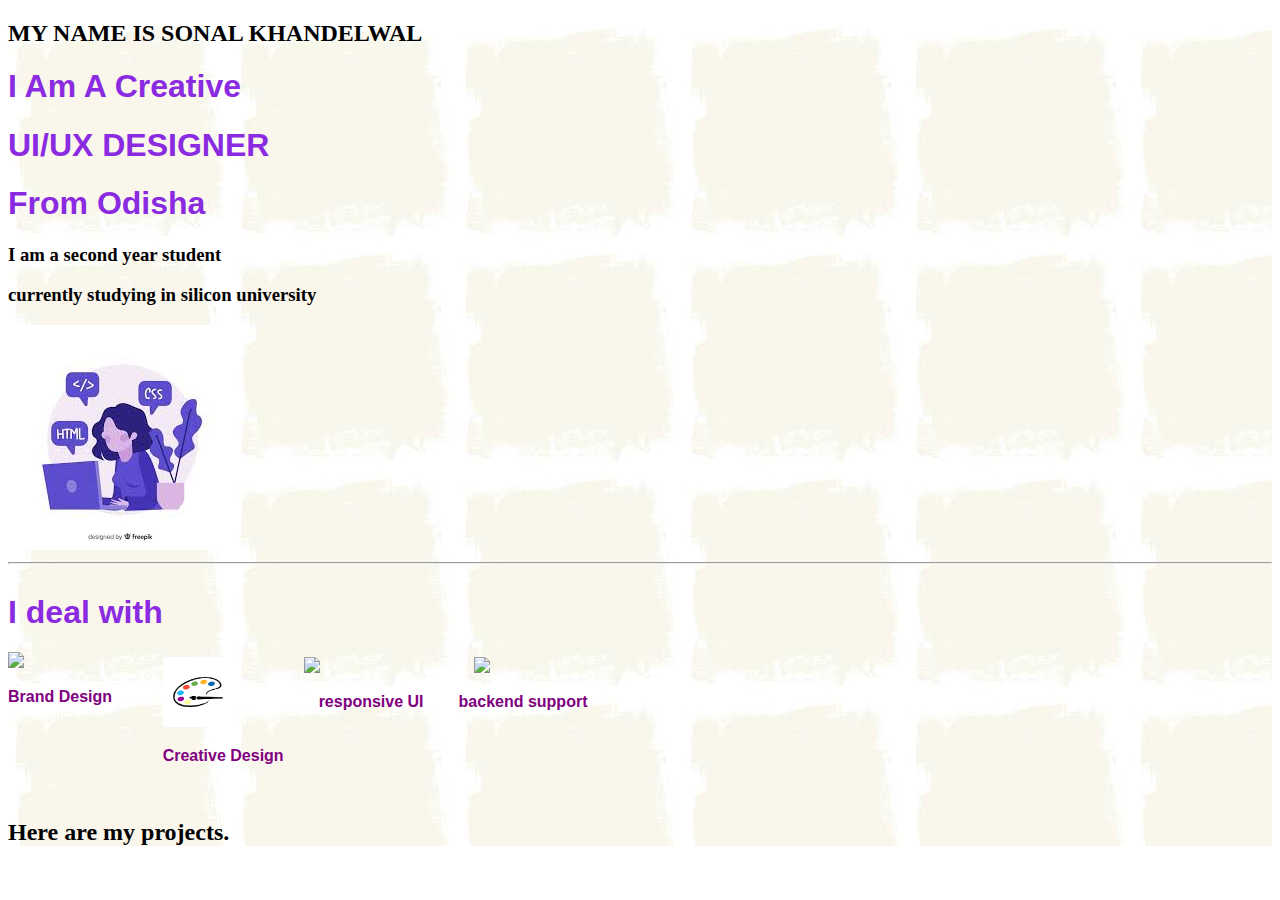
==== index.html @ c5abbf37 "first commit" ====
<!DOCTYPE html>
<html lang="en">
<head>
    <meta charset="UTF-8">
    <meta name="viewport" content="width=device-width, initial-scale=1.0">
    <title>Document</title>
    <link rel="stylesheet" href="./style.css">
</head>
<body>
    <div class="wallpaper">
    <div class="up">
<h2>MY NAME IS SONAL KHANDELWAL</h2>
    <h1>I Am A Creative</h1>
    <h1>UI/UX DESIGNER</h1>  
    <h1>From Odisha</h1>
    <h3>I am a second year student</h3>
    <h3>currently studying in silicon university</h3>
</div>
<div class="image">
 <img src=" [data-uri]  "/>
</div>
<hr />
<div class="services">
  <div class="brand"> <h1>I deal with</h1>
    <img src=" https://static.vecteezy.com/system/resources/thumbnails/009/777/332/small_2x/ruler-and-pencil-icon-logo-illustration-measure-symbol-template-for-graphic-and-web-design-collection-free-vector.jpg"/>
   <p>Brand Design</p> </div>
   <div class="creative"><img src=" [data-uri]"/>
   <p>Creative Design </p></div>
   <div class="responsive"><img src="https://encrypted-tbn0.gstatic.com/images?q=tbn:ANd9GcTPzQQTv386nDTCAbZkp_J32dqdRnYx9XJW4Q&s">
   <p>responsive UI</p></div>
   <div class="backend"><img src="https://encrypted-tbn0.gstatic.com/images?q=tbn:ANd9GcQpejTQVai0W8-ItJ3W6-DLKo9JwKvJur4_Ig&s">
<p>backend support</p></div>


</div >
<br>
<div>
<h2>Here are my projects.</h2>


</div>
  </div>  
</body>
</html>
---- style.css ----
.services{
    display: flex;
}
.wallpaper{
    background-image: url([data-uri]);
    
}
.brand img{
    height: 70px;

}
.creative img{
    height: 70px;
    margin-top: 85px;
}
.responsive img{
    height: 70px;
    margin-top: 85px;
    margin-left: 20px;
}
.responsive p{
    margin-left: 35px;
}
.backend img{
    height: 90px;
    margin-top: 85px;
    margin-left: 50px;
}
.backend p{
    margin-left: 35px;
}
p{
    color: purple;
    font-weight: bolder;
    font-family: Arial, Helvetica, sans-serif;
}
h1{
    color:blueviolet;
    font-weight: bolder;
    font-family:Verdana, Geneva, Tahoma, sans-serif;
}
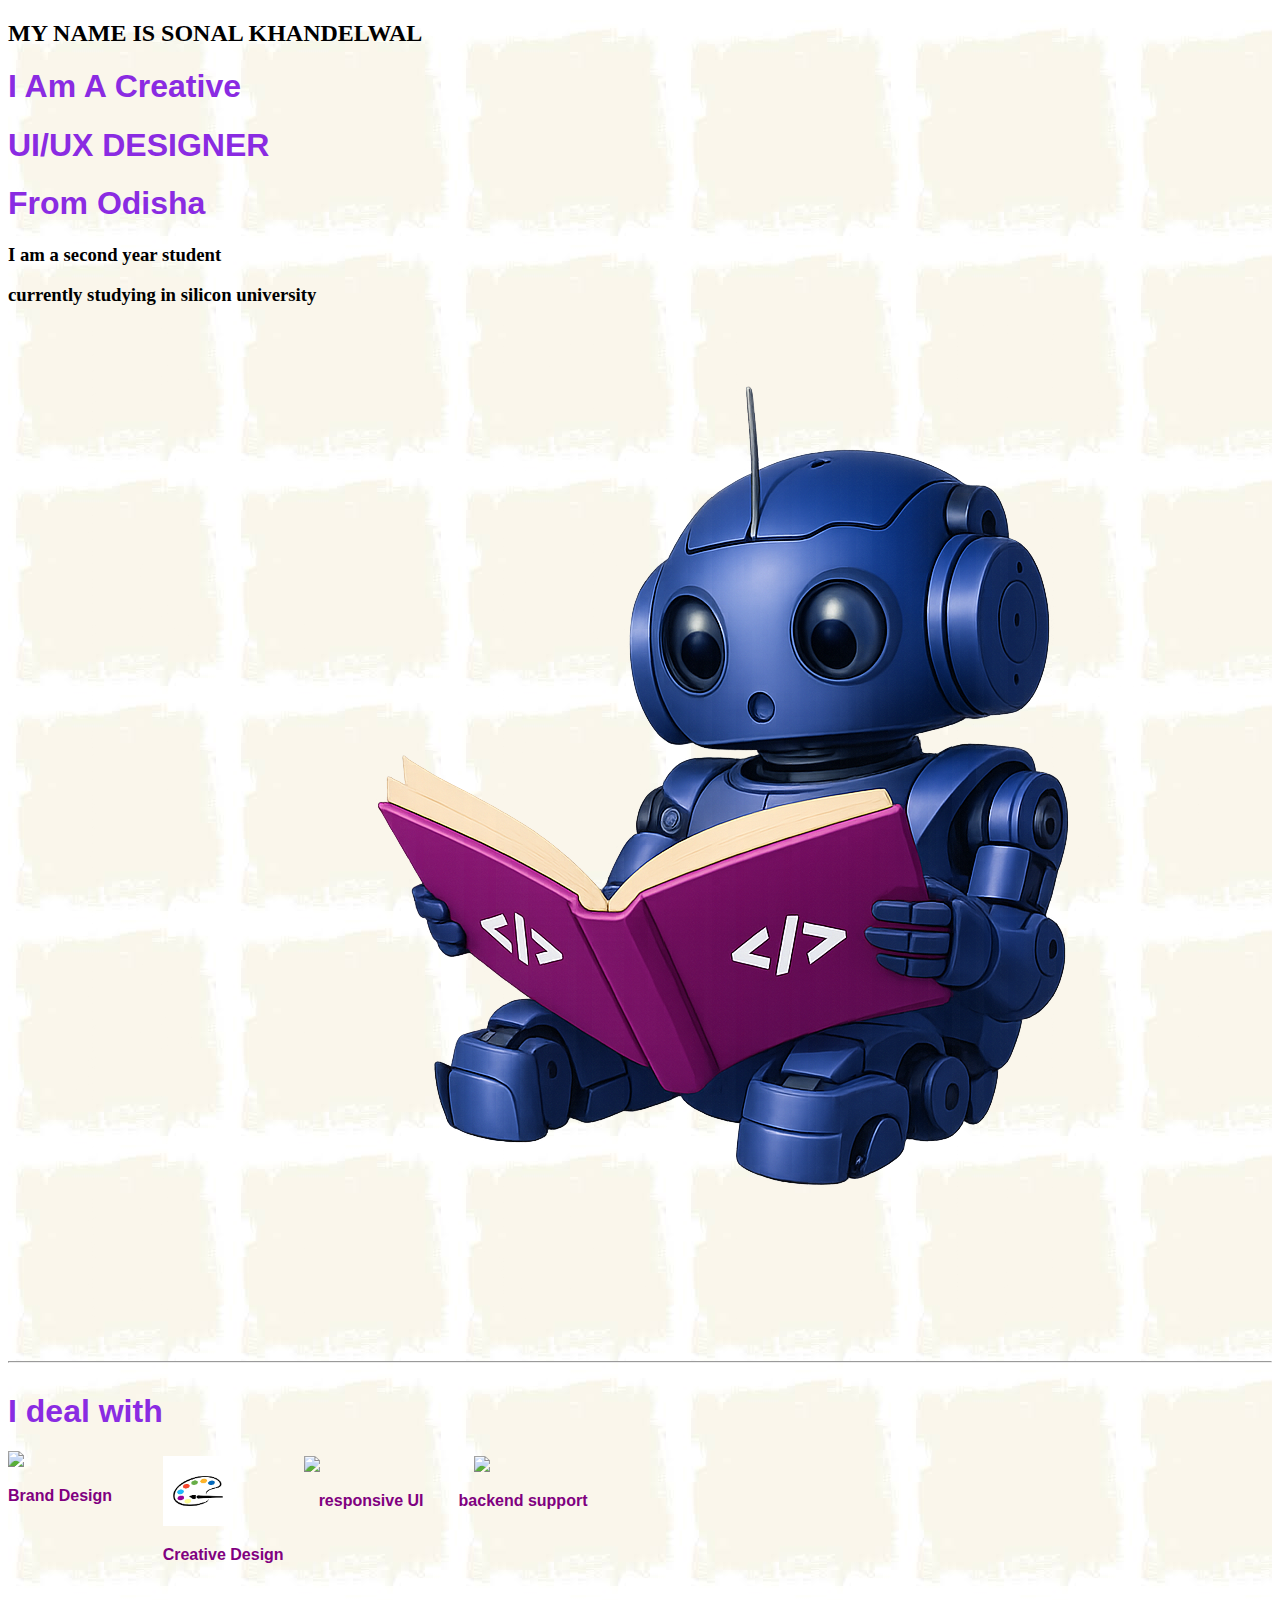
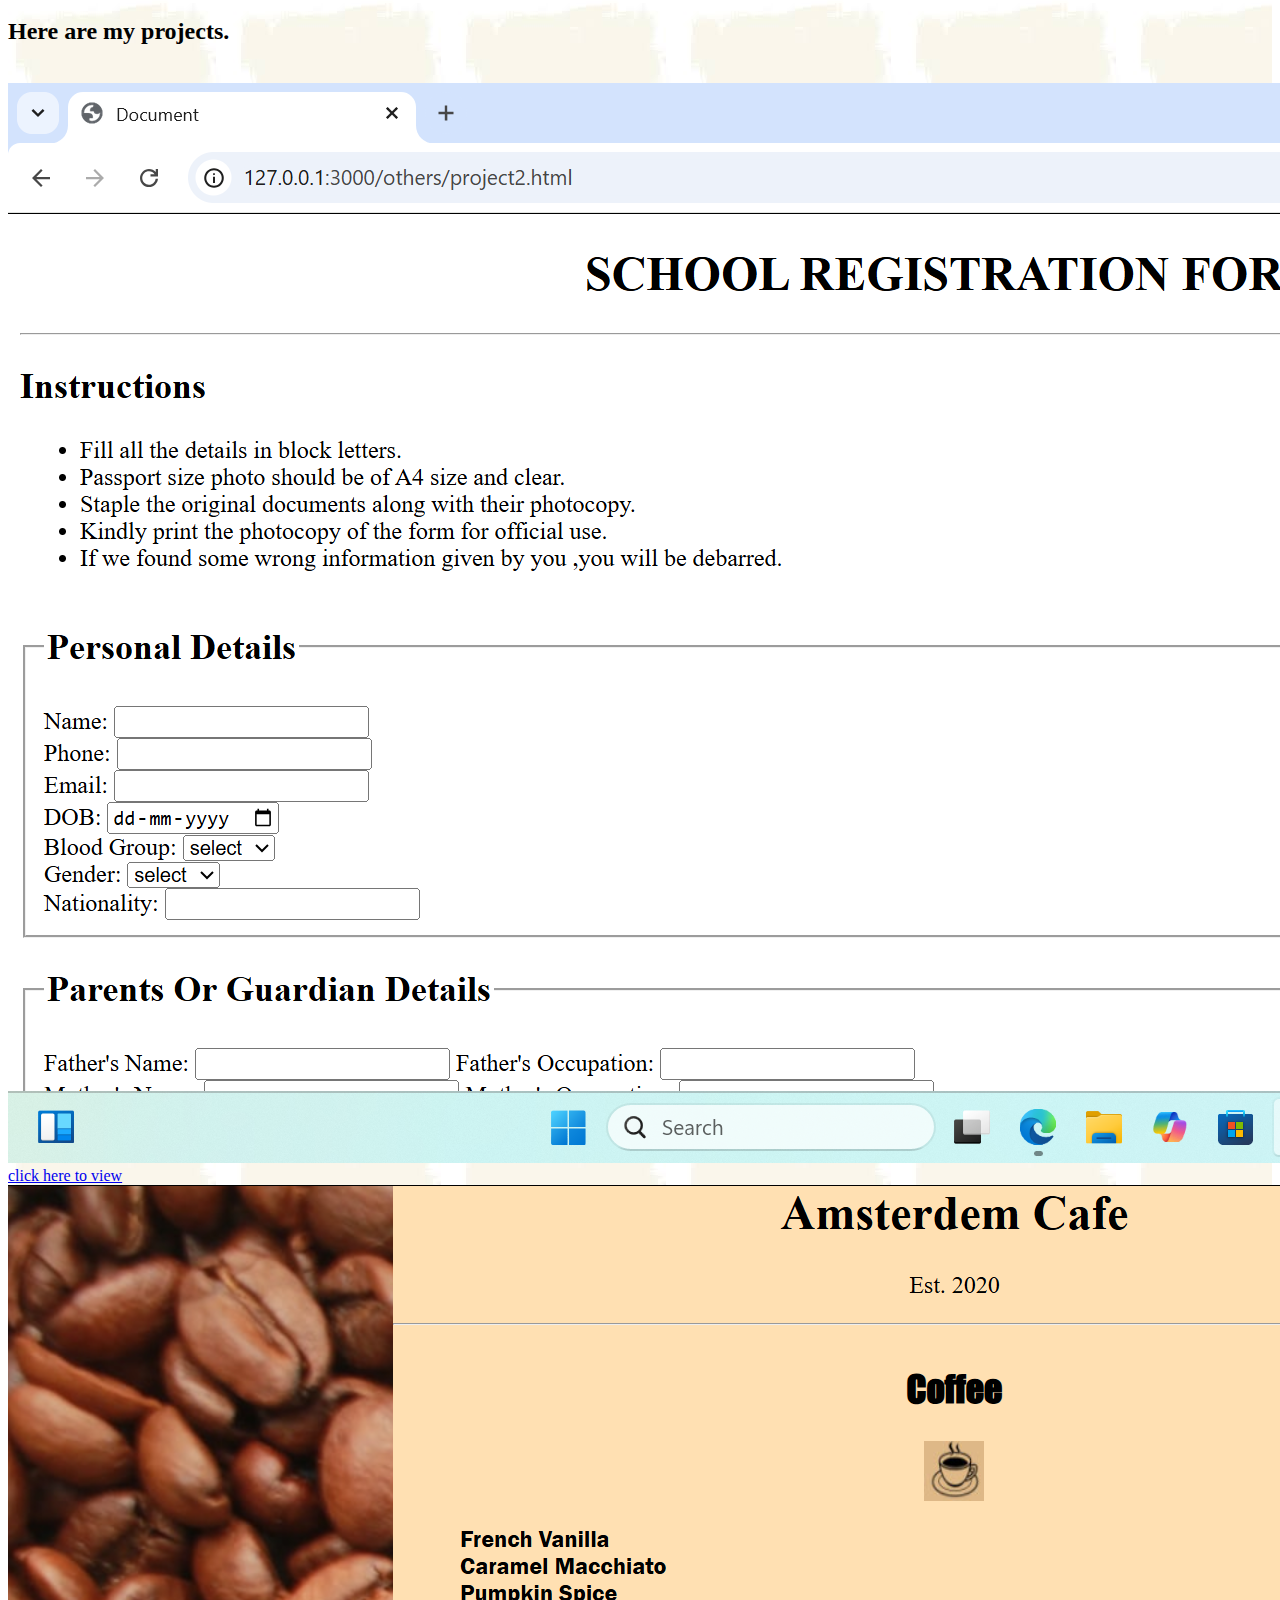
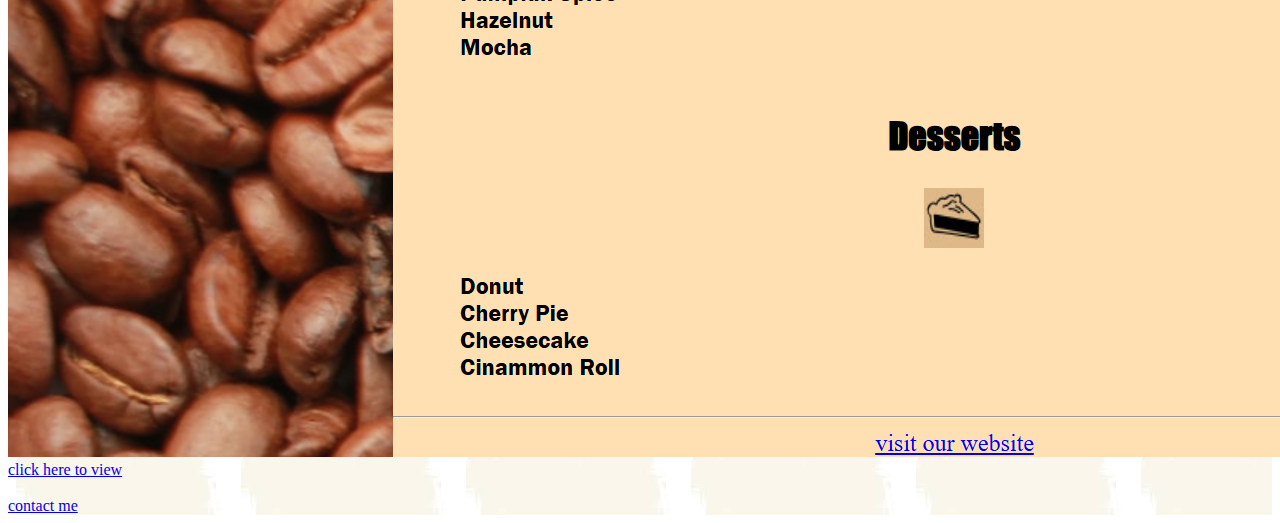
==== commit 045d82b0: "first commit" ====
--- a/index.html
+++ b/index.html
@@ -9,7 +9,7 @@
 <body>
     <div class="wallpaper">
     <div class="up">
-<h2>MY NAME IS SONAL KHANDELWAL</h2>
+<h2 id="mains">MY NAME IS SONAL KHANDELWAL</h2>
     <h1>I Am A Creative</h1>
     <h1>UI/UX DESIGNER</h1>  
     <h1>From Odisha</h1>
@@ -17,7 +17,7 @@
     <h3>currently studying in silicon university</h3>
 </div>
 <div class="image">
- <img src=" [data-uri]  "/>
+ <img src="./361e97a5-6e80-4629-a85b-1e38f5add5c7.png"/>
 </div>
 <hr />
 <div class="services">
@@ -34,11 +34,20 @@
 
 </div >
 <br>
-<div>
+
 <h2>Here are my projects.</h2>
+<br>
+<div class="projects">
+<div class="school"><img src="./Screenshot 2025-04-02 121850.png">
+    <a href="../others/project2.html">click here to view</a>
+</div>
+<div class="cafe">
+    <img src="./Screenshot 2025-04-02 121957.png">
+    <a href="../others/project3.html">click here to view</a>
+</div>
 
-
-</div>
   </div>  
 </body>
+<br>
+<footer><a href="./contactme.html">contact me</a></footer>
 </html>